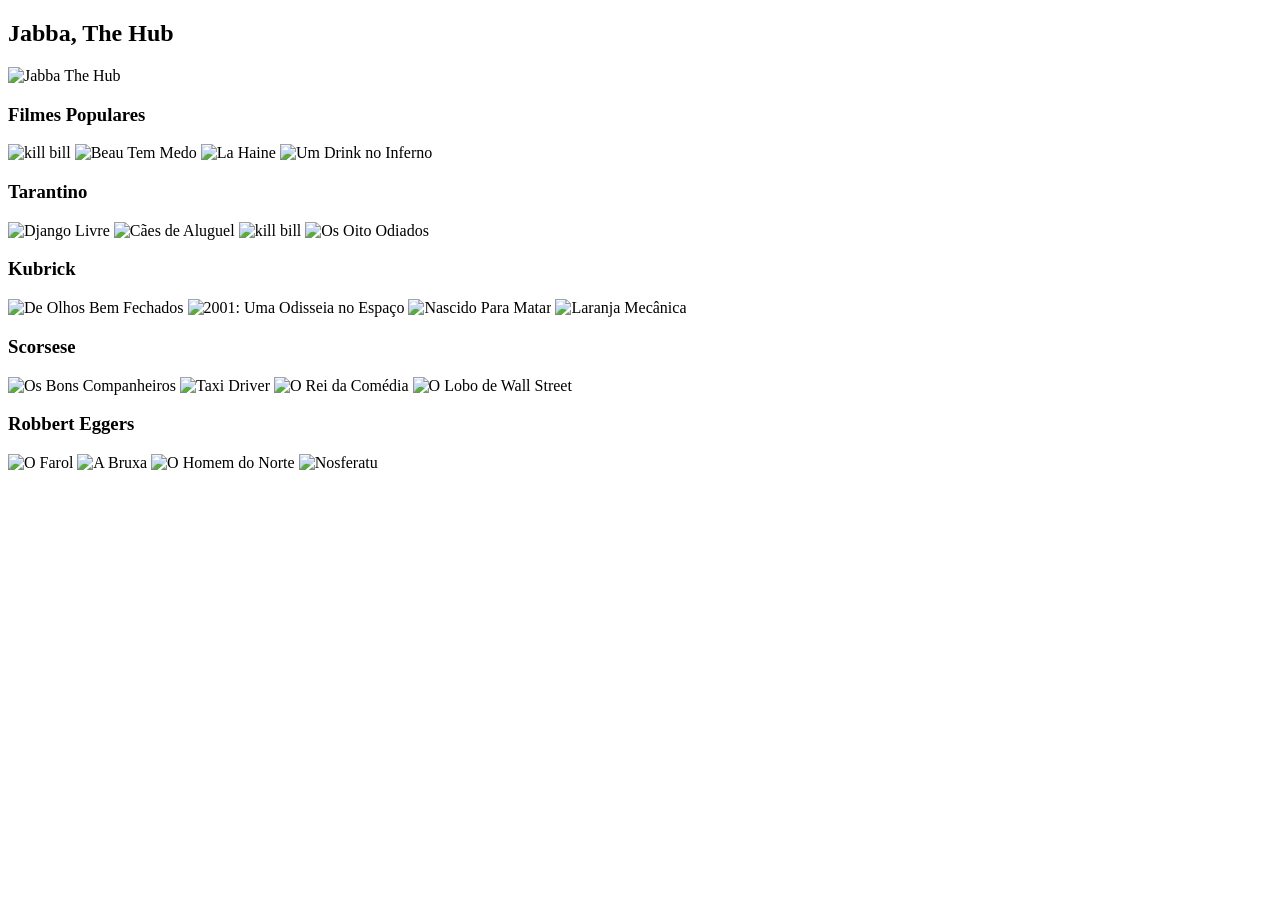
==== home.html @ e4c50e95 "Add files via upload" ====
<!DOCTYPE html>
<html lang="en">
<head>
    <meta charset="UTF-8">
    <meta name="viewport" content="width=device-width, initial-scale=1.0">
    <title>Document</title>
</head>
<body>
    <section class="container about ID about"> 
        <div class="main-title">
            <h1>Jabba, The Hub</h1>
            <img src="https://cdn0.iconfinder.com/data/icons/famous-character-vol-1-colored/48/JD-38-512.png" alt="Jabba The Hub" width="150px">
        </div>
    </section>
<section class="container about catalog">
    <div class="cat pop">
        <h3> Filmes Populares</h3>
        <img src="https://i0.wp.com/br.nacaodamusica.com/wp-content/uploads/2020/06/kill-bill.jpg" alt="kill bill" width="200px"  height="150px">
        <img src="https://blogger.googleusercontent.com/img/b/R29vZ2xl/AVvXsEgPnGQqpwFpanugrs_Vxm5_yVe_zZG2M3dcBNXwF-J07NQaS5obQKkdkEkGy3uTxRcsOxZiKhaV0UGcfTVf_lO4HjOEpb1Jj2Orj4LwyyamWbrt7AgVpQ48-2u7HHgJMFN2K0btaq-5IHft9nNGcXpsmoaqSWvFz4zmYQBVoJmW4M9QpplnDho2SxgD7HE/s1000/FygRr1OWIAAcAYZ.jpeg" alt="Beau Tem Medo" width="200px" height="150px">        
        <img src="https://www.criticfilm.com/wp-content/uploads/2024/06/la-haine.jpg" alt="La Haine" width="200px"  height="150px">
        <img src="https://http2.mlstatic.com/D_NQ_NP_690419-MLA73928841247_012024-B.webp" alt="Um Drink no Inferno" width="200px"  height="150px">
    </div>
    <div class="cat Tarantino">
        <h3>Tarantino</h3>
        <img src="https://wallpaper.forfun.com/fetch/55/55bfcc3f85e30524d5c5b93487934eea.jpeg" alt="Django Livre" width="200px"  height="150px">
        <img src="https://myhotposters.com/cdn/shop/products/HP2642_ffa617fb-4e89-4df9-8700-c31dab3119da_1024x1024.jpg?v=1571444880" alt="Cães de Aluguel" width="200px"  height="150px">
        <img src="https://i0.wp.com/br.nacaodamusica.com/wp-content/uploads/2020/06/kill-bill.jpg" alt="kill bill" width="200px"  height="150px">
        <img src="https://jornadageek.ig.com.br/wp-content/uploads/2025/05/Os-Oito-Odiados-scaled.png" alt="Os Oito Odiados" width="200px"  height="150px">
    </div>
    <div class="cat Kubrick">
        <h3>Kubrick</h3>
        <img src="https://blogger.googleusercontent.com/img/b/R29vZ2xl/AVvXsEgU3HSlNLu-1NjccbM8F63WFjUMndHC5UDZAvjGlYOc8OQhFbrvznBnwQtd2S7lfr7EJThGAENB4AINfQT9quuv3FF-NmVwHgILW6ZLNRLjuJEwbk95s0BIjc8gqkf2ZbCh7xtyM04Ilgc/s1600/eyes+wide+shut.png" alt="De Olhos Bem Fechados" width="200px"  height="150px">
        <img src="https://beam-images.warnermediacdn.com/BEAM_LWM_DELIVERABLES/a0c647f6-2a32-4a5d-8659-d4db83a35e3b/e12d110d81463b6b2f3d05822788d20eec8aa3c8.jpg?host=wbd-images.prod-vod.h264.io&partner=beamcom" alt="2001: Uma Odisseia no Espaço" width="200px"  height="150px">
        <img src="https://blogger.googleusercontent.com/img/b/R29vZ2xl/AVvXsEjLkdQqsoy3c5dV-r9kAeCwi7YjyEHuoNRoDB3_k91qIFUYKBBtzSVYdMLsHUkcaoR_wNoS6yKrrJnGXIzEfeydMdr4ZFSwxsJ4sqoYV7iYPHa-V0w8T6u7RIWbAluzsoYnLKb729itPfo/w1200-h630-p-k-no-nu/full+metal+jacket.png" alt="Nascido Para Matar" width="200px"  height="150px">
        <img src="https://blogger.googleusercontent.com/img/b/R29vZ2xl/AVvXsEixVwg8sK5tTz6ul6N8unUrFoipHnCielXcEEpApUPbnzTl063j8vq-NO_6jMccZf2yaYUbVQS095MBNGp2unZrGHVF8DB29xQuMHn3YfgCb-ZyuZw3WsUvk99MQAV_0DeFzmdMkom-QnM/s1600/a+clockwork+orange.png" alt="Laranja Mecânica" width="200px"  height="150px">
    </div>
    <div class="cat Scorese">
        <h3>Scorsese</h3>
        <img src="https://m.media-amazon.com/images/S/pv-target-images/4878d5a54bc94cdeebd85f0c22a68f062e18fb7fce864ff71f1c05de9f28fdb8.png" alt="Os Bons Companheiros" width="200px"  height="150px">
        <img src="https://www.blogo.it/app/uploads/sites/3/2025/03/taxi-driver-torna-al-cinema-recensione-e-tutto-quello-che-ce-da-sapere-sul-film-di-scorsese-con-rober-de-niro-e-jodie-foster-10.jpg" alt="Taxi Driver" width="200px"  height="150px">
        <img src="https://blogger.googleusercontent.com/img/b/R29vZ2xl/AVvXsEjgKBAzkbknNd0G1N0c8AwaCLUhxCeRdA0RxpLymnO9pjk1wMsW-M6gCKsRlh8n9JuiFZ4R98AdQYKx4iyaU5rgyQ2Wn8WLLK8LyHdx5RB6gZClKhaNMAa3LlJWFcDlwKZDXi5Lge3cJIU/s1600/the+king+of+comedy.png" alt="O Rei da Comédia" width="200px"  height="150px">
        <img src="https://wallpapers.com/images/hd/the-wolf-of-wall-street-5yh17izfpouw7xrg.jpg" alt="O Lobo de Wall Street" width="200px"  height="150px">
    </div>
    <div class="cat Eggers">
        <h3>Robbert Eggers</h3>
        <img src="https://blogger.googleusercontent.com/img/b/R29vZ2xl/AVvXsEi3rCrGhyphenhyphenoMv4yqtJ2GZn-FaYZqXU7WTV1cAJRG-gxepBhn_K5_qScb4by_P92Hxcq21zGD1nDJ2ENcRqxJ2gn1OyM73np7bcSjVKpxWYYmESzYf-40jRPmi2GfvTG9R561MbXk7CURGtk/s1600/o+farol.png" alt="O Farol" width="200px"  height="150px">
        <img src="https://blogger.googleusercontent.com/img/b/R29vZ2xl/AVvXsEgXrgv74Jui91IG_QlOEpJs0Ub3xBZ9bh62urxqlAK6vuFTT9uJOhNVNmvXhwoZkaeEL7UXW-270naYSOvuSaOReRbPDYObh0iE0hDX7zPLPl5hs6nQCM74jPl14mwVNK-ezL83NX3783O5/s1600/witch1.jpg" alt="A Bruxa" width="200px"  height="150px">
        <img src="https://www.nerdfusao.com.br/wp-content/uploads/2022/08/northman.jpg" alt="O Homem do Norte" width="200px"  height="150px">
        <img src="https://www.heavenofhorror.com/wp-content/uploads/2024/12/Nosferatu-2024-horror-review-1200x675.jpg" alt="Nosferatu" width="200px"  height="150px">
    </div>
</section>
</body>
</html>
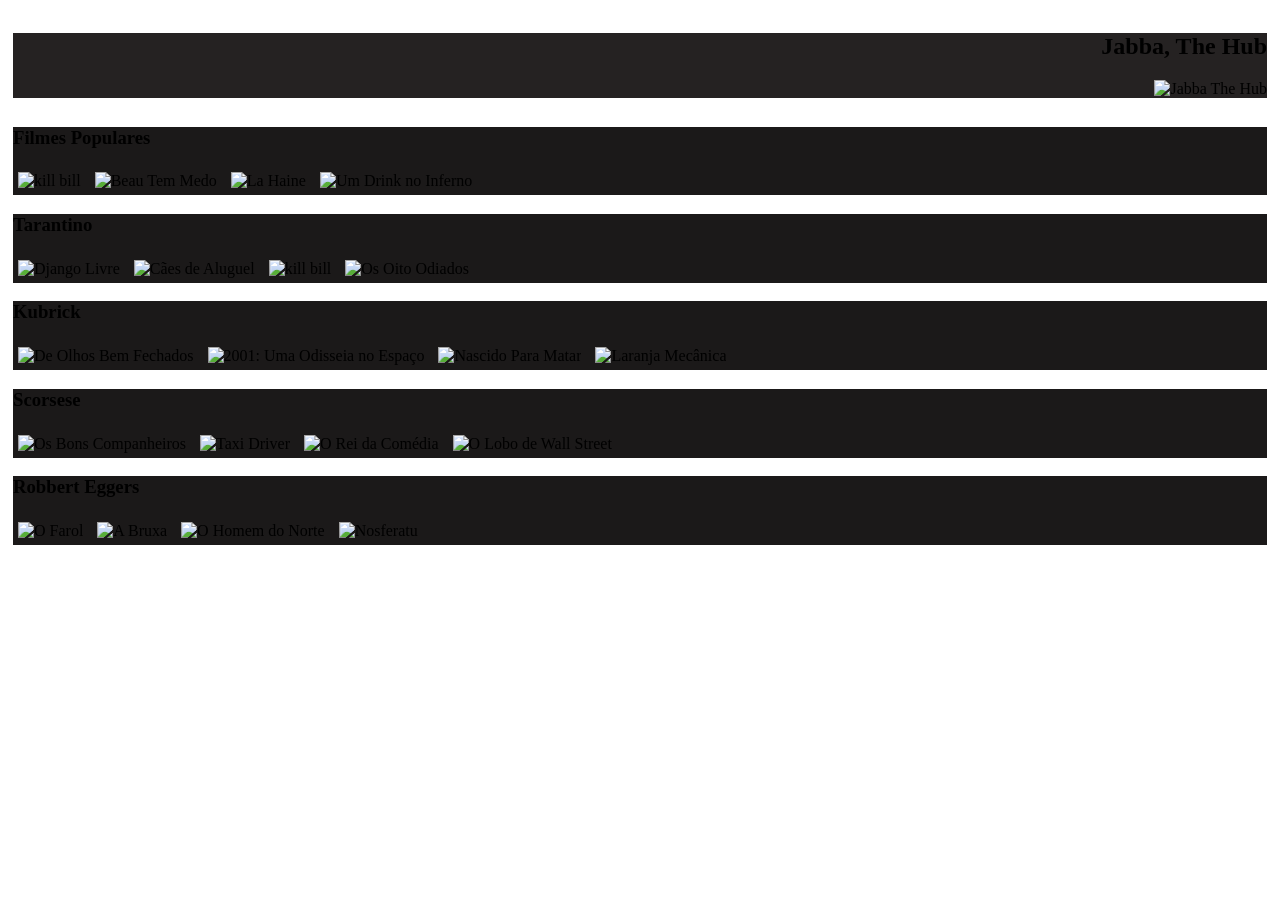
==== commit a8ed37c9: "Add files via upload" ====
--- a/home.html
+++ b/home.html
@@ -3,13 +3,45 @@
 <head>
     <meta charset="UTF-8">
     <meta name="viewport" content="width=device-width, initial-scale=1.0">
-    <title>Document</title>
+    <title>Jabba The Hub</title>
 </head>
 <body>
+    <function>
+        <script>
+            if (login == "admin" && senha == "admin"){
+                return true;
+            }
+
+            if (receive == "tru") {
+                changetopage("home.html");
+            }
+        </script>
+
+    </function>
+
+
+    <link rel="stylesheet" href="https://cdnjs.cloudflare.com/ajax/libs/font-awesome/6.0.0-beta3/css/all.min.css">
+
     <section class="container about ID about"> 
         <div class="main-title">
             <h1>Jabba, The Hub</h1>
             <img src="https://cdn0.iconfinder.com/data/icons/famous-character-vol-1-colored/48/JD-38-512.png" alt="Jabba The Hub" width="150px">
+            <style>
+                .container {
+                    padding: 5px;
+                }
+                .main-title {
+                    text-align: right;
+                    background-color: rgb(37, 34, 34);
+                }
+                .cat {
+                    margin: 10px 0;
+                }
+                .cat img {
+                    margin: 5px;
+                }
+
+            </style>
         </div>
     </section>
 <section class="container about catalog">
@@ -19,6 +51,11 @@
         <img src="https://blogger.googleusercontent.com/img/b/R29vZ2xl/AVvXsEgPnGQqpwFpanugrs_Vxm5_yVe_zZG2M3dcBNXwF-J07NQaS5obQKkdkEkGy3uTxRcsOxZiKhaV0UGcfTVf_lO4HjOEpb1Jj2Orj4LwyyamWbrt7AgVpQ48-2u7HHgJMFN2K0btaq-5IHft9nNGcXpsmoaqSWvFz4zmYQBVoJmW4M9QpplnDho2SxgD7HE/s1000/FygRr1OWIAAcAYZ.jpeg" alt="Beau Tem Medo" width="200px" height="150px">        
         <img src="https://www.criticfilm.com/wp-content/uploads/2024/06/la-haine.jpg" alt="La Haine" width="200px"  height="150px">
         <img src="https://http2.mlstatic.com/D_NQ_NP_690419-MLA73928841247_012024-B.webp" alt="Um Drink no Inferno" width="200px"  height="150px">
+        <style>
+            .cat.pop {
+                background-color: rgb(27, 25, 25);
+            }
+        </style>
     </div>
     <div class="cat Tarantino">
         <h3>Tarantino</h3>
@@ -26,6 +63,11 @@
         <img src="https://myhotposters.com/cdn/shop/products/HP2642_ffa617fb-4e89-4df9-8700-c31dab3119da_1024x1024.jpg?v=1571444880" alt="Cães de Aluguel" width="200px"  height="150px">
         <img src="https://i0.wp.com/br.nacaodamusica.com/wp-content/uploads/2020/06/kill-bill.jpg" alt="kill bill" width="200px"  height="150px">
         <img src="https://jornadageek.ig.com.br/wp-content/uploads/2025/05/Os-Oito-Odiados-scaled.png" alt="Os Oito Odiados" width="200px"  height="150px">
+        <style>
+            .cat.Tarantino {
+                background-color: rgb(27, 25, 25);
+            }
+        </style>
     </div>
     <div class="cat Kubrick">
         <h3>Kubrick</h3>
@@ -33,6 +75,11 @@
         <img src="https://beam-images.warnermediacdn.com/BEAM_LWM_DELIVERABLES/a0c647f6-2a32-4a5d-8659-d4db83a35e3b/e12d110d81463b6b2f3d05822788d20eec8aa3c8.jpg?host=wbd-images.prod-vod.h264.io&partner=beamcom" alt="2001: Uma Odisseia no Espaço" width="200px"  height="150px">
         <img src="https://blogger.googleusercontent.com/img/b/R29vZ2xl/AVvXsEjLkdQqsoy3c5dV-r9kAeCwi7YjyEHuoNRoDB3_k91qIFUYKBBtzSVYdMLsHUkcaoR_wNoS6yKrrJnGXIzEfeydMdr4ZFSwxsJ4sqoYV7iYPHa-V0w8T6u7RIWbAluzsoYnLKb729itPfo/w1200-h630-p-k-no-nu/full+metal+jacket.png" alt="Nascido Para Matar" width="200px"  height="150px">
         <img src="https://blogger.googleusercontent.com/img/b/R29vZ2xl/AVvXsEixVwg8sK5tTz6ul6N8unUrFoipHnCielXcEEpApUPbnzTl063j8vq-NO_6jMccZf2yaYUbVQS095MBNGp2unZrGHVF8DB29xQuMHn3YfgCb-ZyuZw3WsUvk99MQAV_0DeFzmdMkom-QnM/s1600/a+clockwork+orange.png" alt="Laranja Mecânica" width="200px"  height="150px">
+        <style>
+            .cat.Kubrick {
+                background-color: rgb(27, 25, 25);
+            }
+        </style>
     </div>
     <div class="cat Scorese">
         <h3>Scorsese</h3>
@@ -40,6 +87,11 @@
         <img src="https://www.blogo.it/app/uploads/sites/3/2025/03/taxi-driver-torna-al-cinema-recensione-e-tutto-quello-che-ce-da-sapere-sul-film-di-scorsese-con-rober-de-niro-e-jodie-foster-10.jpg" alt="Taxi Driver" width="200px"  height="150px">
         <img src="https://blogger.googleusercontent.com/img/b/R29vZ2xl/AVvXsEjgKBAzkbknNd0G1N0c8AwaCLUhxCeRdA0RxpLymnO9pjk1wMsW-M6gCKsRlh8n9JuiFZ4R98AdQYKx4iyaU5rgyQ2Wn8WLLK8LyHdx5RB6gZClKhaNMAa3LlJWFcDlwKZDXi5Lge3cJIU/s1600/the+king+of+comedy.png" alt="O Rei da Comédia" width="200px"  height="150px">
         <img src="https://wallpapers.com/images/hd/the-wolf-of-wall-street-5yh17izfpouw7xrg.jpg" alt="O Lobo de Wall Street" width="200px"  height="150px">
+        <style>
+            .cat.Scorese {
+                background-color: rgb(27, 25, 25);
+            }
+        </style>
     </div>
     <div class="cat Eggers">
         <h3>Robbert Eggers</h3>
@@ -47,6 +99,11 @@
         <img src="https://blogger.googleusercontent.com/img/b/R29vZ2xl/AVvXsEgXrgv74Jui91IG_QlOEpJs0Ub3xBZ9bh62urxqlAK6vuFTT9uJOhNVNmvXhwoZkaeEL7UXW-270naYSOvuSaOReRbPDYObh0iE0hDX7zPLPl5hs6nQCM74jPl14mwVNK-ezL83NX3783O5/s1600/witch1.jpg" alt="A Bruxa" width="200px"  height="150px">
         <img src="https://www.nerdfusao.com.br/wp-content/uploads/2022/08/northman.jpg" alt="O Homem do Norte" width="200px"  height="150px">
         <img src="https://www.heavenofhorror.com/wp-content/uploads/2024/12/Nosferatu-2024-horror-review-1200x675.jpg" alt="Nosferatu" width="200px"  height="150px">
+        <style>
+            .cat.Eggers {
+                background-color: rgb(27, 25, 25);
+            }
+        </style>
     </div>
 </section>
 </body>
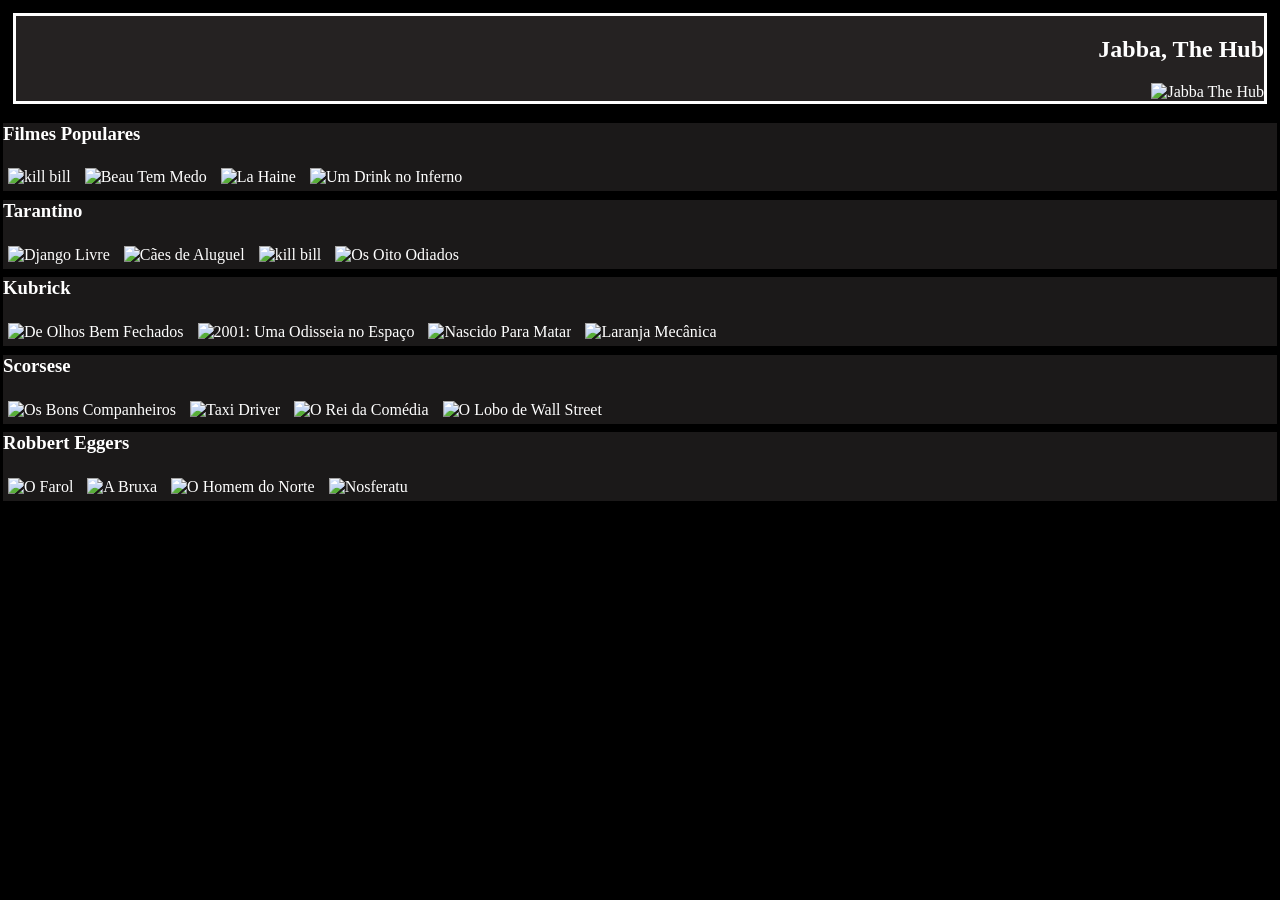
==== commit 5556e0ec: "Add files via upload" ====
--- a/home.html
+++ b/home.html
@@ -5,22 +5,15 @@
     <meta name="viewport" content="width=device-width, initial-scale=1.0">
     <title>Jabba The Hub</title>
 </head>
-<body>
-    <function>
-        <script>
-            if (login == "admin" && senha == "admin"){
-                return true;
-            }
+<body class="body">
 
-            if (receive == "tru") {
-                changetopage("home.html");
-            }
-        </script>
+<style>
+    .body {
+        background-color: black;
+    }
+</style>
 
-    </function>
-
-
-    <link rel="stylesheet" href="https://cdnjs.cloudflare.com/ajax/libs/font-awesome/6.0.0-beta3/css/all.min.css">
+<link rel="stylesheet" href="style.css">
 
     <section class="container about ID about"> 
         <div class="main-title">
@@ -30,9 +23,13 @@
                 .container {
                     padding: 5px;
                 }
+
                 .main-title {
+                    color: white;
                     text-align: right;
                     background-color: rgb(37, 34, 34);
+                    border: solid white;
+
                 }
                 .cat {
                     margin: 10px 0;
@@ -54,6 +51,9 @@
         <style>
             .cat.pop {
                 background-color: rgb(27, 25, 25);
+                margin: -10px;
+                color: white;
+
             }
         </style>
     </div>
@@ -66,6 +66,9 @@
         <style>
             .cat.Tarantino {
                 background-color: rgb(27, 25, 25);
+                margin: -10px;
+                color: white;
+
             }
         </style>
     </div>
@@ -78,6 +81,9 @@
         <style>
             .cat.Kubrick {
                 background-color: rgb(27, 25, 25);
+                margin: -10px;
+                color: white;
+
             }
         </style>
     </div>
@@ -90,6 +96,9 @@
         <style>
             .cat.Scorese {
                 background-color: rgb(27, 25, 25);
+                margin: -10px;
+                color: white;
+
             }
         </style>
     </div>
@@ -102,6 +111,9 @@
         <style>
             .cat.Eggers {
                 background-color: rgb(27, 25, 25);
+                margin: -10px;
+                color: white;
+
             }
         </style>
     </div>
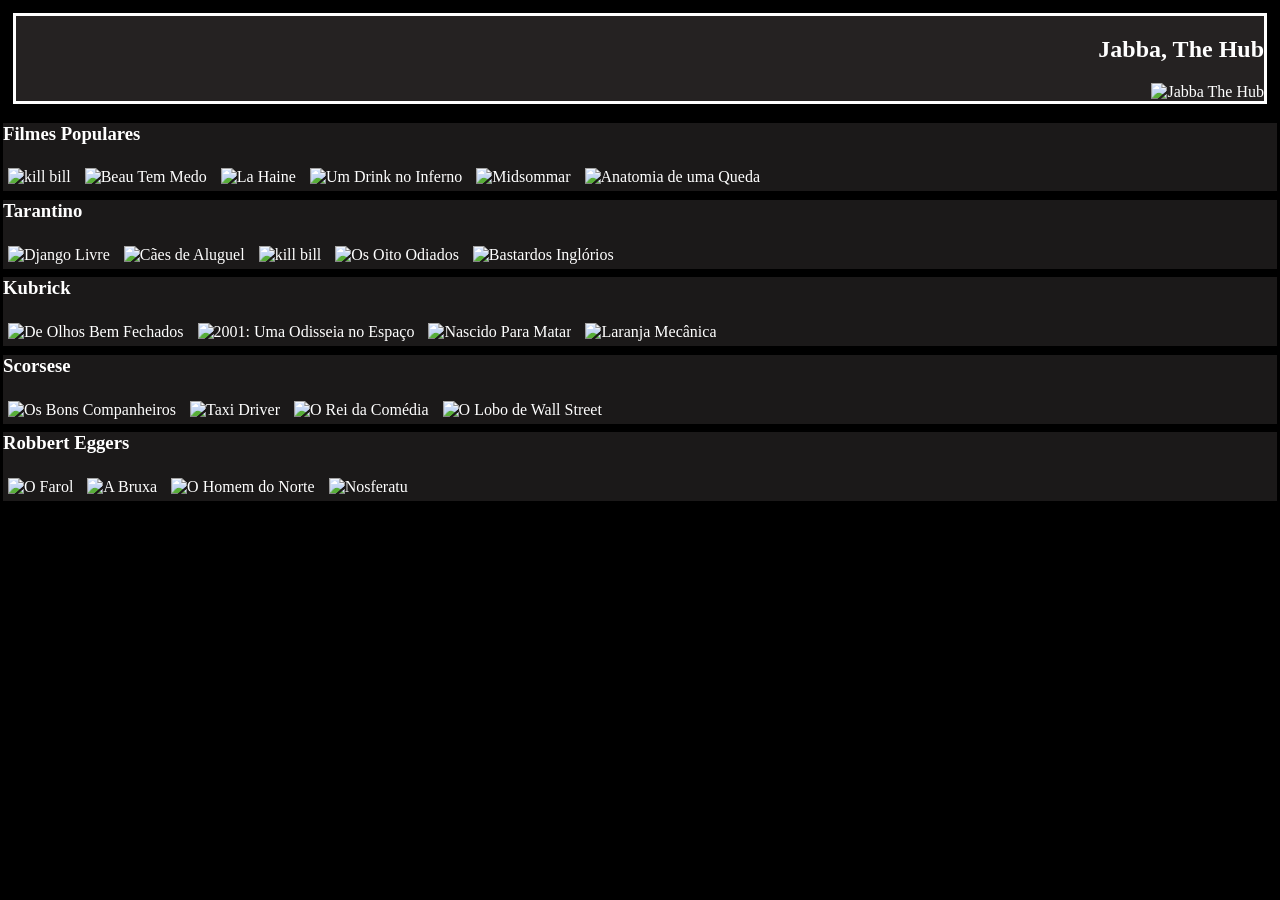
==== commit f0367e67: "Add files via upload" ====
--- a/home.html
+++ b/home.html
@@ -46,8 +46,10 @@
         <h3> Filmes Populares</h3>
         <img src="https://i0.wp.com/br.nacaodamusica.com/wp-content/uploads/2020/06/kill-bill.jpg" alt="kill bill" width="200px"  height="150px">
         <img src="https://blogger.googleusercontent.com/img/b/R29vZ2xl/AVvXsEgPnGQqpwFpanugrs_Vxm5_yVe_zZG2M3dcBNXwF-J07NQaS5obQKkdkEkGy3uTxRcsOxZiKhaV0UGcfTVf_lO4HjOEpb1Jj2Orj4LwyyamWbrt7AgVpQ48-2u7HHgJMFN2K0btaq-5IHft9nNGcXpsmoaqSWvFz4zmYQBVoJmW4M9QpplnDho2SxgD7HE/s1000/FygRr1OWIAAcAYZ.jpeg" alt="Beau Tem Medo" width="200px" height="150px">        
-        <img src="https://www.criticfilm.com/wp-content/uploads/2024/06/la-haine.jpg" alt="La Haine" width="200px"  height="150px">
+        <img src="https://lapepinieregeneve.ch/wp-content/uploads/2022/05/07.05-11h-La-Haine-Durovray-banner-800x445.jpg" alt="La Haine" width="200px"  height="150px">
         <img src="https://http2.mlstatic.com/D_NQ_NP_690419-MLA73928841247_012024-B.webp" alt="Um Drink no Inferno" width="200px"  height="150px">
+        <img src="https://beam-images.warnermediacdn.com/BEAM_LWM_DELIVERABLES/1ce3b54f-7e35-4cdf-a60e-b52b5468ac27/329ff1adc9c6b311fb62590a8d011e69b4238838.jpg?host=wbd-images.prod-vod.h264.io&partner=beamcom" alt="Midsommar" width="200px"  height="150px">
+        <img src="https://i.ytimg.com/vi/dKtIG68cQuI/maxresdefault.jpg" alt="Anatomia de uma Queda" width="200px"  height="150px">
         <style>
             .cat.pop {
                 background-color: rgb(27, 25, 25);
@@ -63,6 +65,9 @@
         <img src="https://myhotposters.com/cdn/shop/products/HP2642_ffa617fb-4e89-4df9-8700-c31dab3119da_1024x1024.jpg?v=1571444880" alt="Cães de Aluguel" width="200px"  height="150px">
         <img src="https://i0.wp.com/br.nacaodamusica.com/wp-content/uploads/2020/06/kill-bill.jpg" alt="kill bill" width="200px"  height="150px">
         <img src="https://jornadageek.ig.com.br/wp-content/uploads/2025/05/Os-Oito-Odiados-scaled.png" alt="Os Oito Odiados" width="200px"  height="150px">
+        <img src="https://wallpaper.forfun.com/fetch/3d/3d7c39d9875c02a5169de05aa297b412.jpeg" alt="Bastardos Inglórios" width="200px"  height="150px">
+        <img src="" alt="" width="" height="">
+        <img src="" alt="" width="" height="">
         <style>
             .cat.Tarantino {
                 background-color: rgb(27, 25, 25);
@@ -107,7 +112,7 @@
         <img src="https://blogger.googleusercontent.com/img/b/R29vZ2xl/AVvXsEi3rCrGhyphenhyphenoMv4yqtJ2GZn-FaYZqXU7WTV1cAJRG-gxepBhn_K5_qScb4by_P92Hxcq21zGD1nDJ2ENcRqxJ2gn1OyM73np7bcSjVKpxWYYmESzYf-40jRPmi2GfvTG9R561MbXk7CURGtk/s1600/o+farol.png" alt="O Farol" width="200px"  height="150px">
         <img src="https://blogger.googleusercontent.com/img/b/R29vZ2xl/AVvXsEgXrgv74Jui91IG_QlOEpJs0Ub3xBZ9bh62urxqlAK6vuFTT9uJOhNVNmvXhwoZkaeEL7UXW-270naYSOvuSaOReRbPDYObh0iE0hDX7zPLPl5hs6nQCM74jPl14mwVNK-ezL83NX3783O5/s1600/witch1.jpg" alt="A Bruxa" width="200px"  height="150px">
         <img src="https://www.nerdfusao.com.br/wp-content/uploads/2022/08/northman.jpg" alt="O Homem do Norte" width="200px"  height="150px">
-        <img src="https://www.heavenofhorror.com/wp-content/uploads/2024/12/Nosferatu-2024-horror-review-1200x675.jpg" alt="Nosferatu" width="200px"  height="150px">
+        <img src="https://www.voicesfromthebalcony.com/wp-content/uploads/2025/01/Nosferatu-Banner-1.jpg" alt="Nosferatu" width="200px"  height="150px">
         <style>
             .cat.Eggers {
                 background-color: rgb(27, 25, 25);
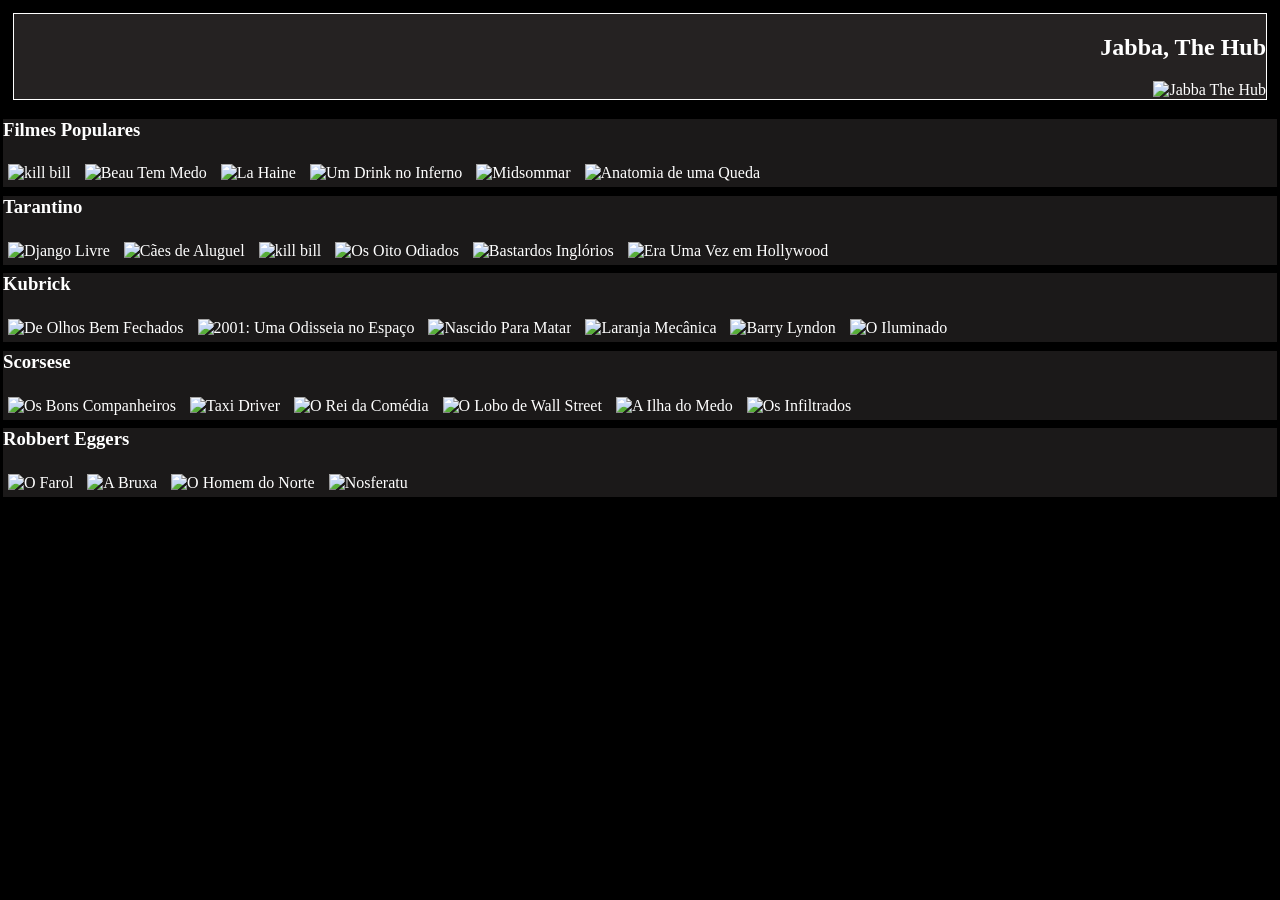
==== commit 9d880db3: "Add files via upload" ====
--- a/home.html
+++ b/home.html
@@ -28,7 +28,7 @@
                     color: white;
                     text-align: right;
                     background-color: rgb(37, 34, 34);
-                    border: solid white;
+                    border: solid white 1px;
 
                 }
                 .cat {
@@ -55,7 +55,6 @@
                 background-color: rgb(27, 25, 25);
                 margin: -10px;
                 color: white;
-
             }
         </style>
     </div>
@@ -66,8 +65,7 @@
         <img src="https://i0.wp.com/br.nacaodamusica.com/wp-content/uploads/2020/06/kill-bill.jpg" alt="kill bill" width="200px"  height="150px">
         <img src="https://jornadageek.ig.com.br/wp-content/uploads/2025/05/Os-Oito-Odiados-scaled.png" alt="Os Oito Odiados" width="200px"  height="150px">
         <img src="https://wallpaper.forfun.com/fetch/3d/3d7c39d9875c02a5169de05aa297b412.jpeg" alt="Bastardos Inglórios" width="200px"  height="150px">
-        <img src="" alt="" width="" height="">
-        <img src="" alt="" width="" height="">
+        <img src="https://www.jornalopcao.com.br/assets/2019/09/Tarantino-era-uma-vez-3.jpg" alt="Era Uma Vez em Hollywood" width="200px"  height="150px">
         <style>
             .cat.Tarantino {
                 background-color: rgb(27, 25, 25);
@@ -83,6 +81,8 @@
         <img src="https://beam-images.warnermediacdn.com/BEAM_LWM_DELIVERABLES/a0c647f6-2a32-4a5d-8659-d4db83a35e3b/e12d110d81463b6b2f3d05822788d20eec8aa3c8.jpg?host=wbd-images.prod-vod.h264.io&partner=beamcom" alt="2001: Uma Odisseia no Espaço" width="200px"  height="150px">
         <img src="https://blogger.googleusercontent.com/img/b/R29vZ2xl/AVvXsEjLkdQqsoy3c5dV-r9kAeCwi7YjyEHuoNRoDB3_k91qIFUYKBBtzSVYdMLsHUkcaoR_wNoS6yKrrJnGXIzEfeydMdr4ZFSwxsJ4sqoYV7iYPHa-V0w8T6u7RIWbAluzsoYnLKb729itPfo/w1200-h630-p-k-no-nu/full+metal+jacket.png" alt="Nascido Para Matar" width="200px"  height="150px">
         <img src="https://blogger.googleusercontent.com/img/b/R29vZ2xl/AVvXsEixVwg8sK5tTz6ul6N8unUrFoipHnCielXcEEpApUPbnzTl063j8vq-NO_6jMccZf2yaYUbVQS095MBNGp2unZrGHVF8DB29xQuMHn3YfgCb-ZyuZw3WsUvk99MQAV_0DeFzmdMkom-QnM/s1600/a+clockwork+orange.png" alt="Laranja Mecânica" width="200px"  height="150px">
+        <img src="https://beam-images.warnermediacdn.com/BEAM_LWM_DELIVERABLES/a79a85ea-26cf-4c12-839b-db769ecb7a62/67a6ede3-9af4-4587-930c-9239a9ce5e47?host=wbd-images.prod-vod.h264.io&partner=beamcom" alt="Barry Lyndon" width="200px"  height="150px">
+        <img src="https://m.media-amazon.com/images/S/pv-target-images/eea5bce220b21470ee8e551b2512d1bafe1af70efeb0885d959e7ed34b63f29b.jpg" alt="O Iluminado" width="200px"  height="150px">
         <style>
             .cat.Kubrick {
                 background-color: rgb(27, 25, 25);
@@ -98,6 +98,8 @@
         <img src="https://www.blogo.it/app/uploads/sites/3/2025/03/taxi-driver-torna-al-cinema-recensione-e-tutto-quello-che-ce-da-sapere-sul-film-di-scorsese-con-rober-de-niro-e-jodie-foster-10.jpg" alt="Taxi Driver" width="200px"  height="150px">
         <img src="https://blogger.googleusercontent.com/img/b/R29vZ2xl/AVvXsEjgKBAzkbknNd0G1N0c8AwaCLUhxCeRdA0RxpLymnO9pjk1wMsW-M6gCKsRlh8n9JuiFZ4R98AdQYKx4iyaU5rgyQ2Wn8WLLK8LyHdx5RB6gZClKhaNMAa3LlJWFcDlwKZDXi5Lge3cJIU/s1600/the+king+of+comedy.png" alt="O Rei da Comédia" width="200px"  height="150px">
         <img src="https://wallpapers.com/images/hd/the-wolf-of-wall-street-5yh17izfpouw7xrg.jpg" alt="O Lobo de Wall Street" width="200px"  height="150px">
+        <img src="https://http2.mlstatic.com/D_NQ_NP_948015-MLA73908655029_012024-B.webp" alt="A Ilha do Medo" width="200px"  height="150px">
+        <img src="https://m.media-amazon.com/images/S/pv-target-images/bfb748fae78a73d31aeb4d05b3ca9fa5d03dd0f8347c4206125dcd5308087b7b.jpg" alt="Os Infiltrados" width="200px"  height="150px">
         <style>
             .cat.Scorese {
                 background-color: rgb(27, 25, 25);
